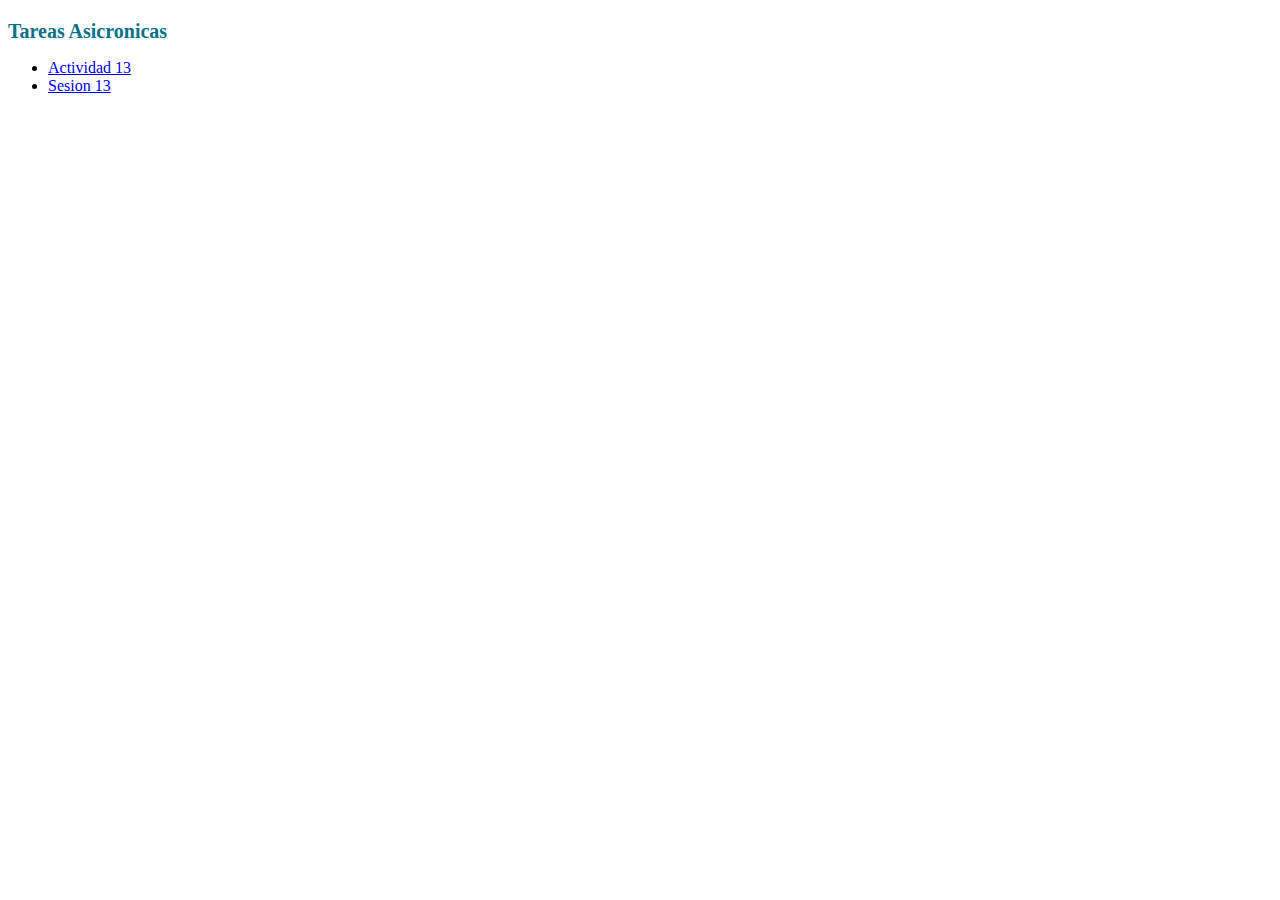
==== index.html @ a7d10629 "Update index.html" ====
<!DOCTYPE html>
<html lang="en">
<head>
  <meta charset="UTF-8">
  <meta http-equiv="X-UA-Compatible" content="IE=edge">
  <meta name="viewport" content="width=device-width, initial-scale=1.0">
  <link type="text/css" rel="stylesheet" href="css/style.css"/>
   <link
      href="https://cdn.jsdelivr.net/npm/bootstrap@5.0.2/dist/css/bootstrap.min.css"
      rel="stylesheet"
      integrity="sha384-EVSTQN3/azprG1Anm3QDgpJLIm9Nao0Yz1ztcQTwFspd3yD65VohhpuuCOmLASjC"
      crossorigin="anonymous"
    />
    <script
      src="https://cdn.jsdelivr.net/npm/bootstrap@5.0.2/dist/js/bootstrap.bundle.min.js"
      integrity="sha384-MrcW6ZMFYlzcLA8Nl+NtUVF0sA7MsXsP1UyJoMp4YLEuNSfAP+JcXn/tWtIaxVXM"
      crossorigin="anonymous"
    ></script>
  <title>T</title>
</head>
<body class="container">
  <header>
    <h1>Tareas Asicronicas</h1></header>
  <main>
    <section>
      <ul>
  <li><a href="actividad13.html">Actividad 13</a></li>
  <li><a href="actividad13s.html">Sesion 13</a></li>
      </ul>
    </section>
  </main>
</body>
</html>
---- css/style.css ----
h1{
  font-size:20px;
  margin-top: 20px;
  color: #077187;
}
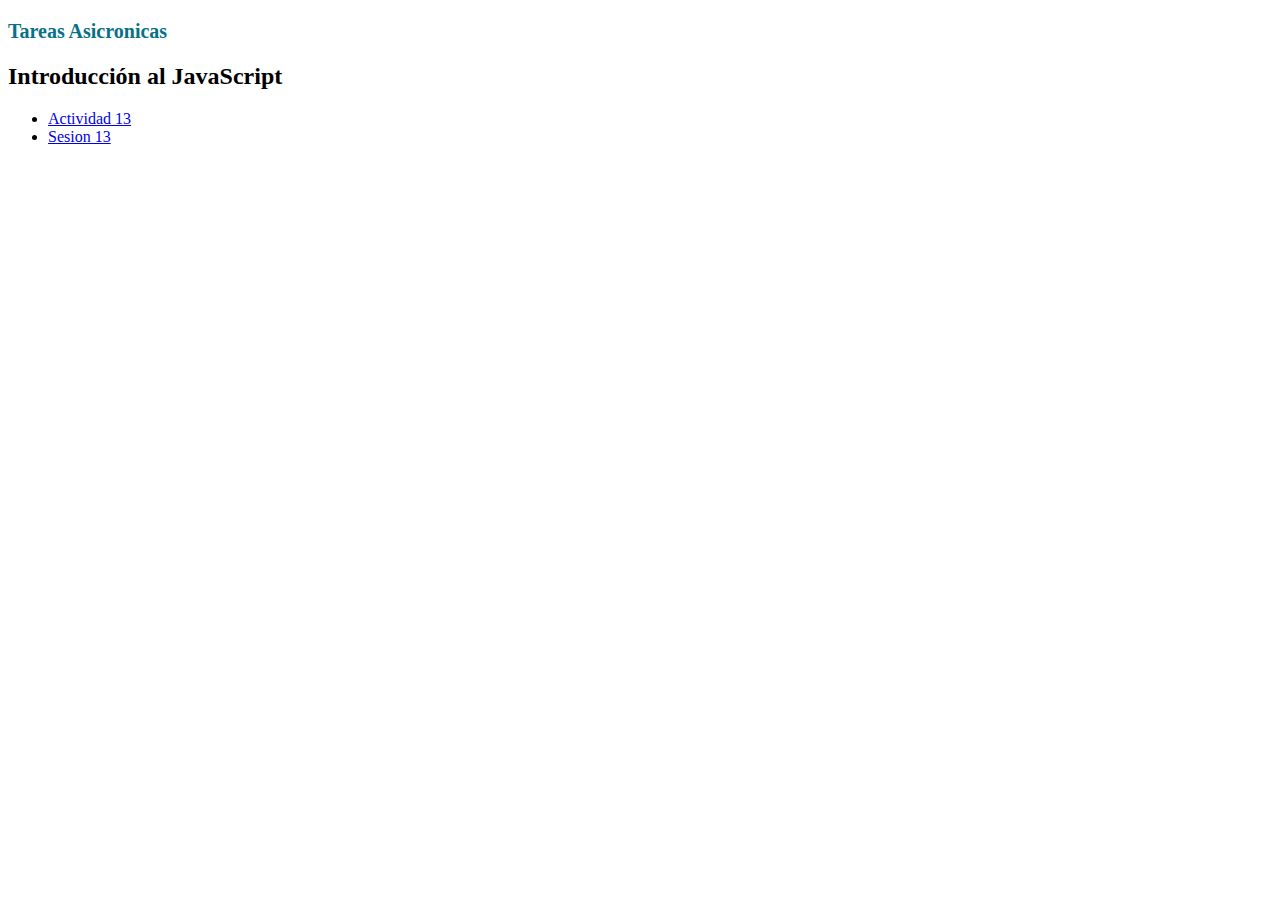
==== commit f55e7107: "Update index.html" ====
--- a/index.html
+++ b/index.html
@@ -23,6 +23,7 @@
     <h1>Tareas Asicronicas</h1></header>
   <main>
     <section>
+      <h2>Introducción al JavaScript</h2>
       <ul>
   <li><a href="actividad13.html">Actividad 13</a></li>
   <li><a href="actividad13s.html">Sesion 13</a></li>
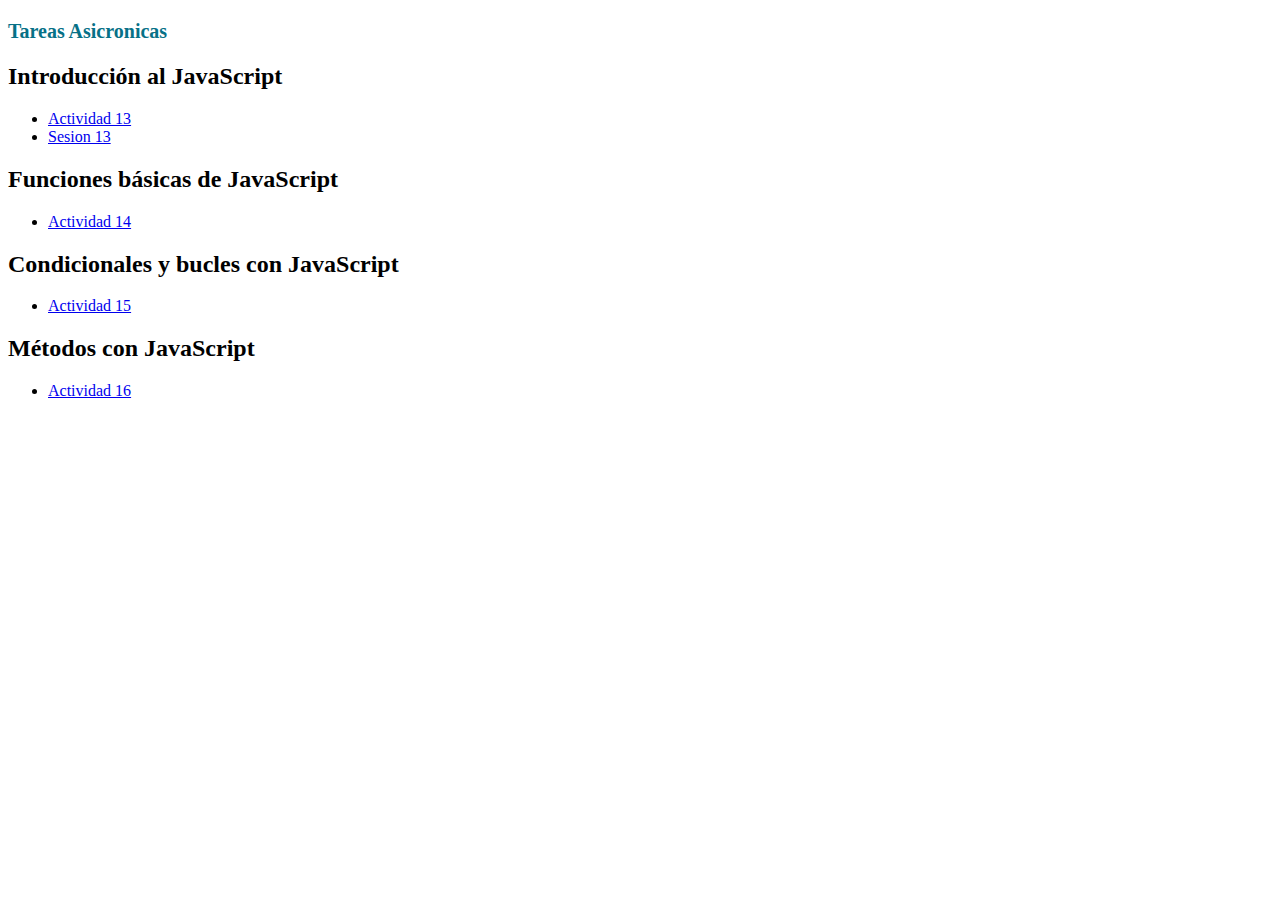
==== commit 02320f47: "Update index.html" ====
--- a/index.html
+++ b/index.html
@@ -29,6 +29,24 @@
   <li><a href="actividad13s.html">Sesion 13</a></li>
       </ul>
     </section>
+    <section>
+      <h2>Funciones básicas de JavaScript</h2>
+      <ul>
+  <li><a href="actividad14.html">Actividad 14</a></li>
+      </ul>
+    </section>
+    <section>
+      <h2>Condicionales y bucles con JavaScript</h2>
+      <ul>
+  <li><a href="actividad15.html">Actividad 15</a></li>
+      </ul>
+    </section>
+     <section>
+      <h2>Métodos con JavaScript</h2>
+      <ul>
+  <li><a href="actividad16.html">Actividad 16</a></li>
+      </ul>
+    </section>
   </main>
 </body>
 </html>
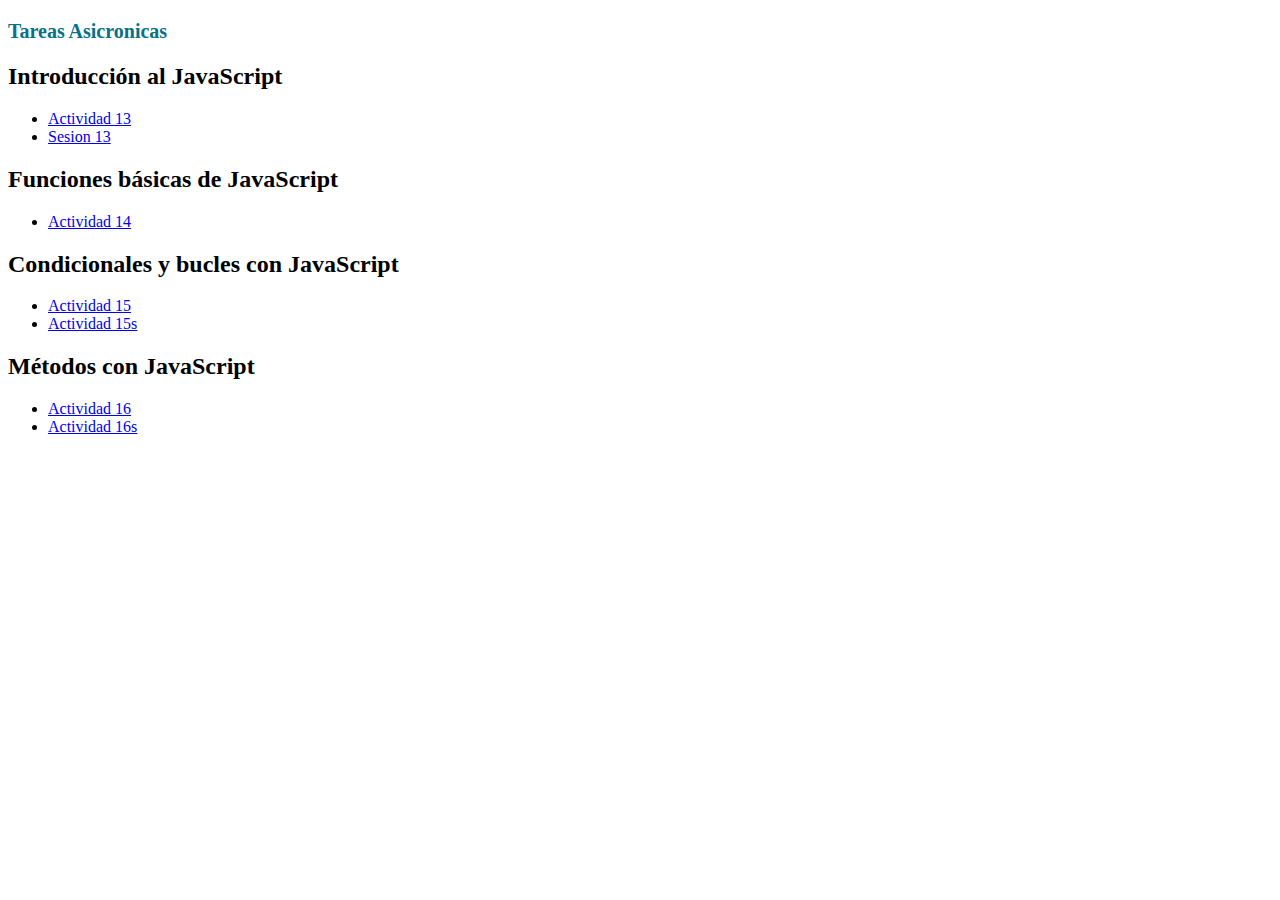
==== commit 1329a902: "Update index.html" ====
--- a/index.html
+++ b/index.html
@@ -39,12 +39,14 @@
       <h2>Condicionales y bucles con JavaScript</h2>
       <ul>
   <li><a href="actividad15.html">Actividad 15</a></li>
+         <li><a href="actividad15s.html">Actividad 15s</a></li>
       </ul>
     </section>
      <section>
       <h2>Métodos con JavaScript</h2>
       <ul>
   <li><a href="actividad16.html">Actividad 16</a></li>
+        <li><a href="actividad16s.html">Actividad 16s</a></li>
       </ul>
     </section>
   </main>
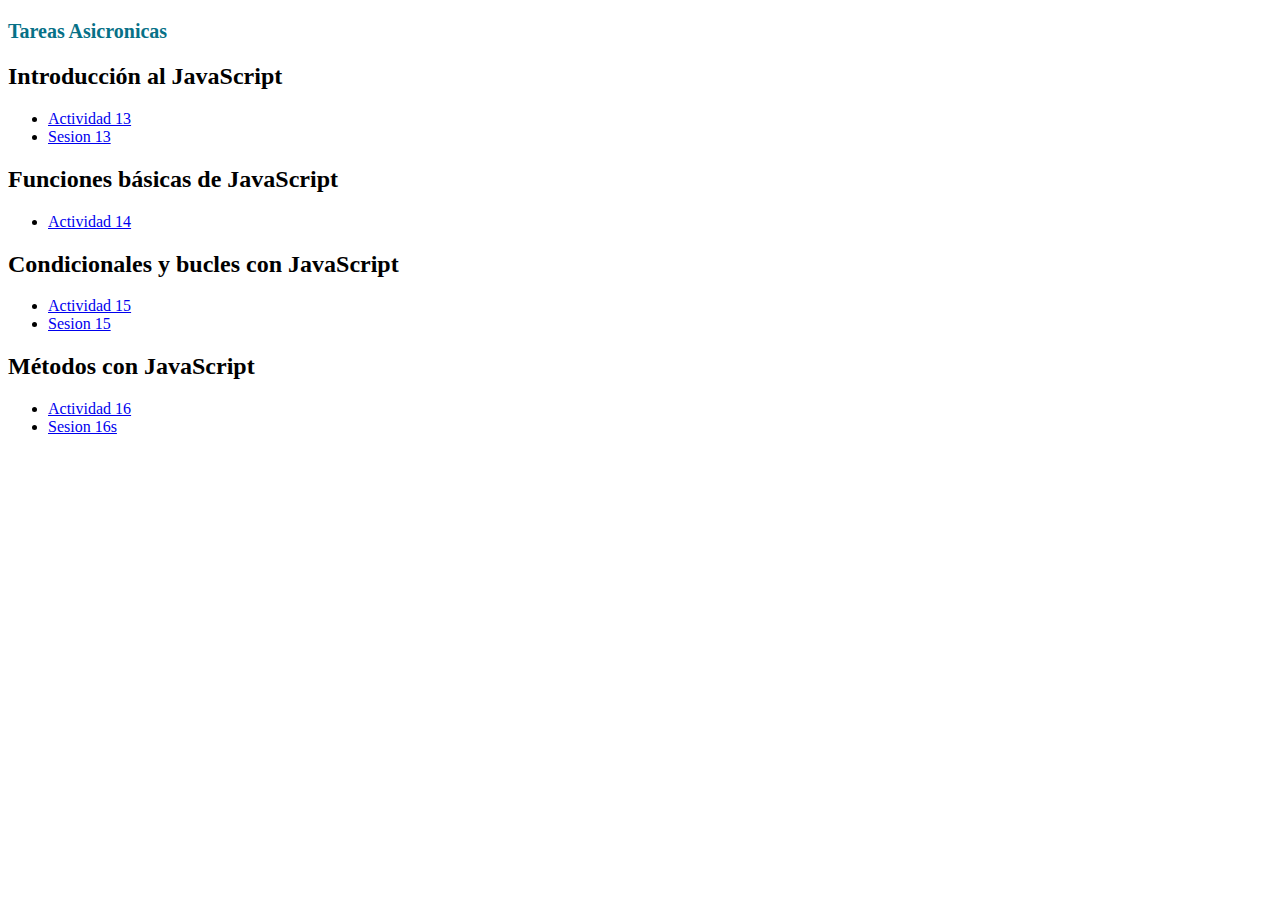
==== commit eb41a674: "Update index.html" ====
--- a/index.html
+++ b/index.html
@@ -39,14 +39,14 @@
       <h2>Condicionales y bucles con JavaScript</h2>
       <ul>
   <li><a href="actividad15.html">Actividad 15</a></li>
-         <li><a href="actividad15s.html">Actividad 15s</a></li>
+         <li><a href="actividad15s.html">Sesion 15</a></li>
       </ul>
     </section>
      <section>
       <h2>Métodos con JavaScript</h2>
       <ul>
   <li><a href="actividad16.html">Actividad 16</a></li>
-        <li><a href="actividad16s.html">Actividad 16s</a></li>
+        <li><a href="actividad16s.html">Sesion 16s</a></li>
       </ul>
     </section>
   </main>
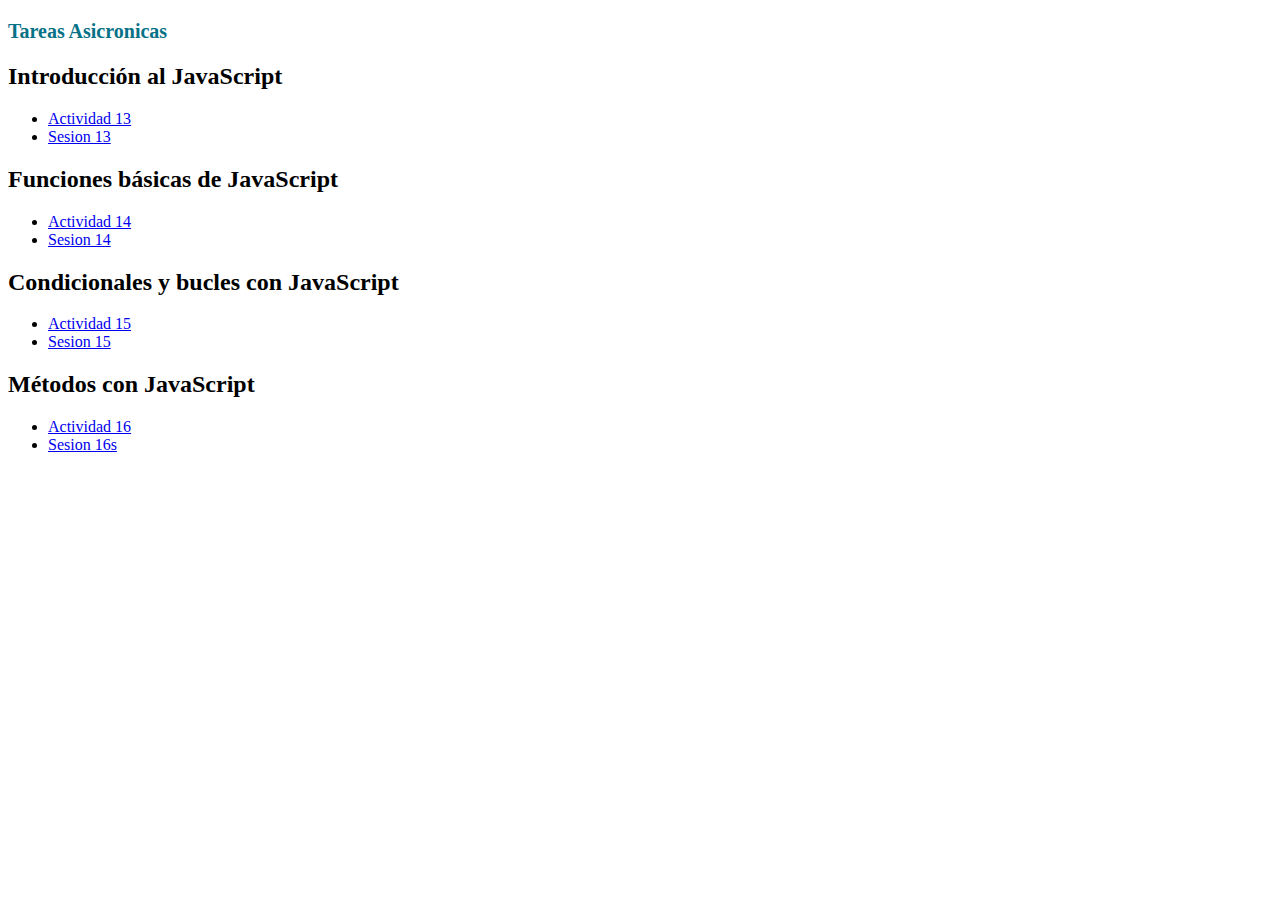
==== commit cd22f7da: "Update index.html" ====
--- a/index.html
+++ b/index.html
@@ -33,6 +33,7 @@
       <h2>Funciones básicas de JavaScript</h2>
       <ul>
   <li><a href="actividad14.html">Actividad 14</a></li>
+        <li><a href="actividad14s.html">Sesion 14</a></li>
       </ul>
     </section>
     <section>
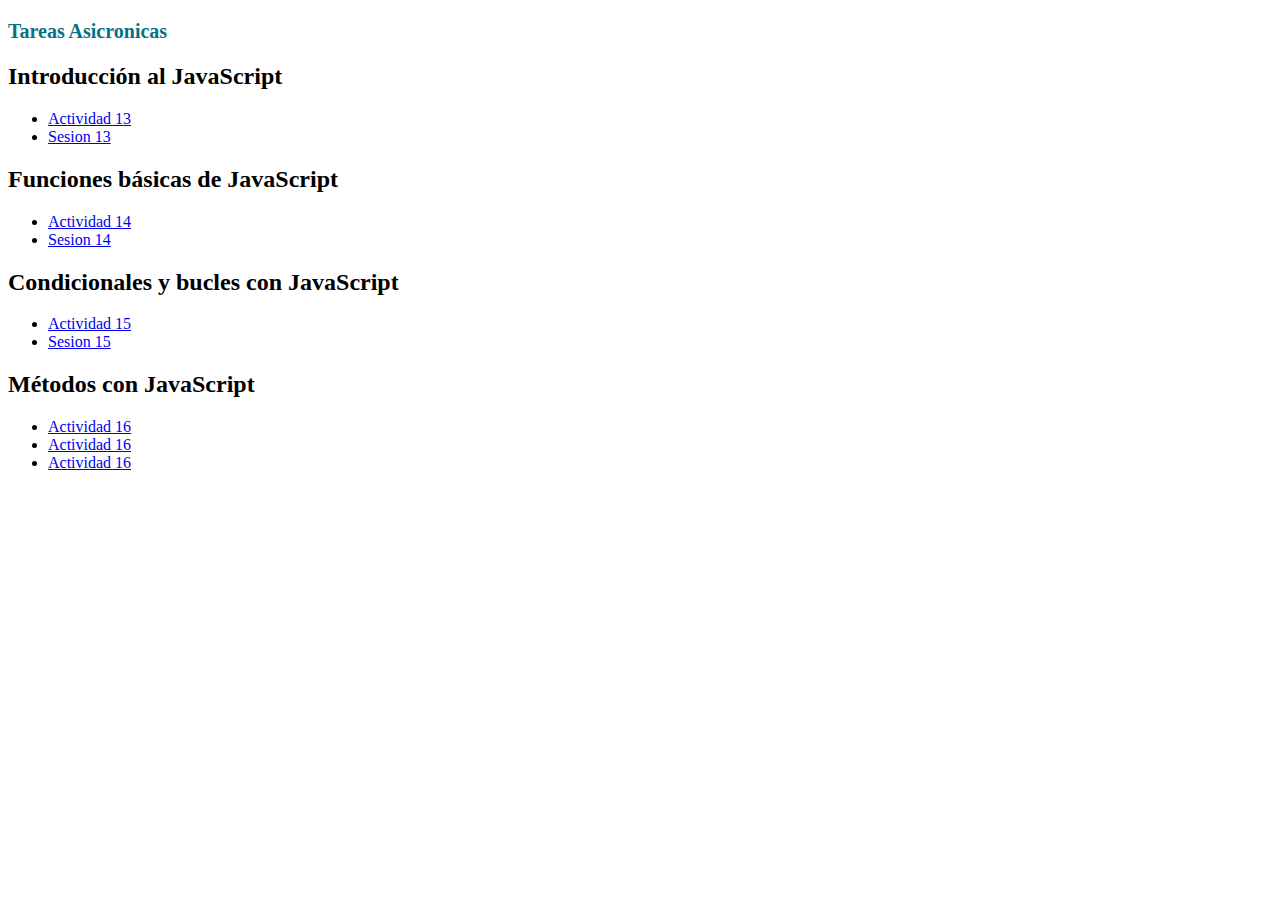
==== commit b000c174: "Update index.html" ====
--- a/index.html
+++ b/index.html
@@ -46,8 +46,9 @@
      <section>
       <h2>Métodos con JavaScript</h2>
       <ul>
-  <li><a href="actividad16.html">Actividad 16</a></li>
-        <li><a href="actividad16s.html">Sesion 16s</a></li>
+  <li><a href="actividad16-1.html">Actividad 16</a></li>
+        <li><a href="actividad16-2.html">Actividad 16</a></li>
+        <li><a href="actividad16-3.html">Actividad 16</a></li>
       </ul>
     </section>
   </main>
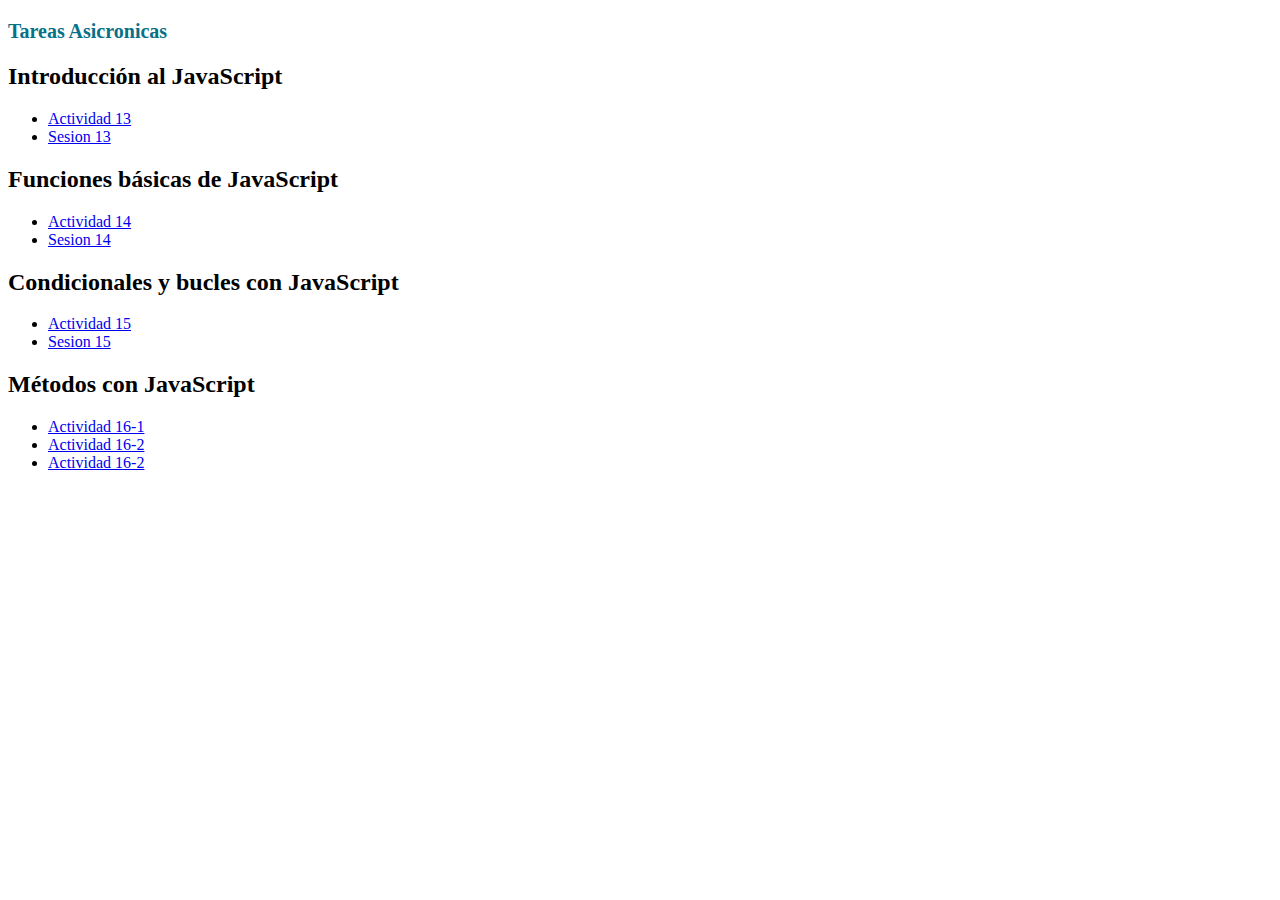
==== commit fdb32f50: "Update index.html" ====
--- a/index.html
+++ b/index.html
@@ -46,9 +46,9 @@
      <section>
       <h2>Métodos con JavaScript</h2>
       <ul>
-  <li><a href="actividad16-1.html">Actividad 16</a></li>
-        <li><a href="actividad16-2.html">Actividad 16</a></li>
-        <li><a href="actividad16-3.html">Actividad 16</a></li>
+  <li><a href="actividad16-1.html">Actividad 16-1</a></li>
+        <li><a href="actividad16-2.html">Actividad 16-2</a></li>
+        <li><a href="actividad16-3.html">Actividad 16-2</a></li>
       </ul>
     </section>
   </main>
